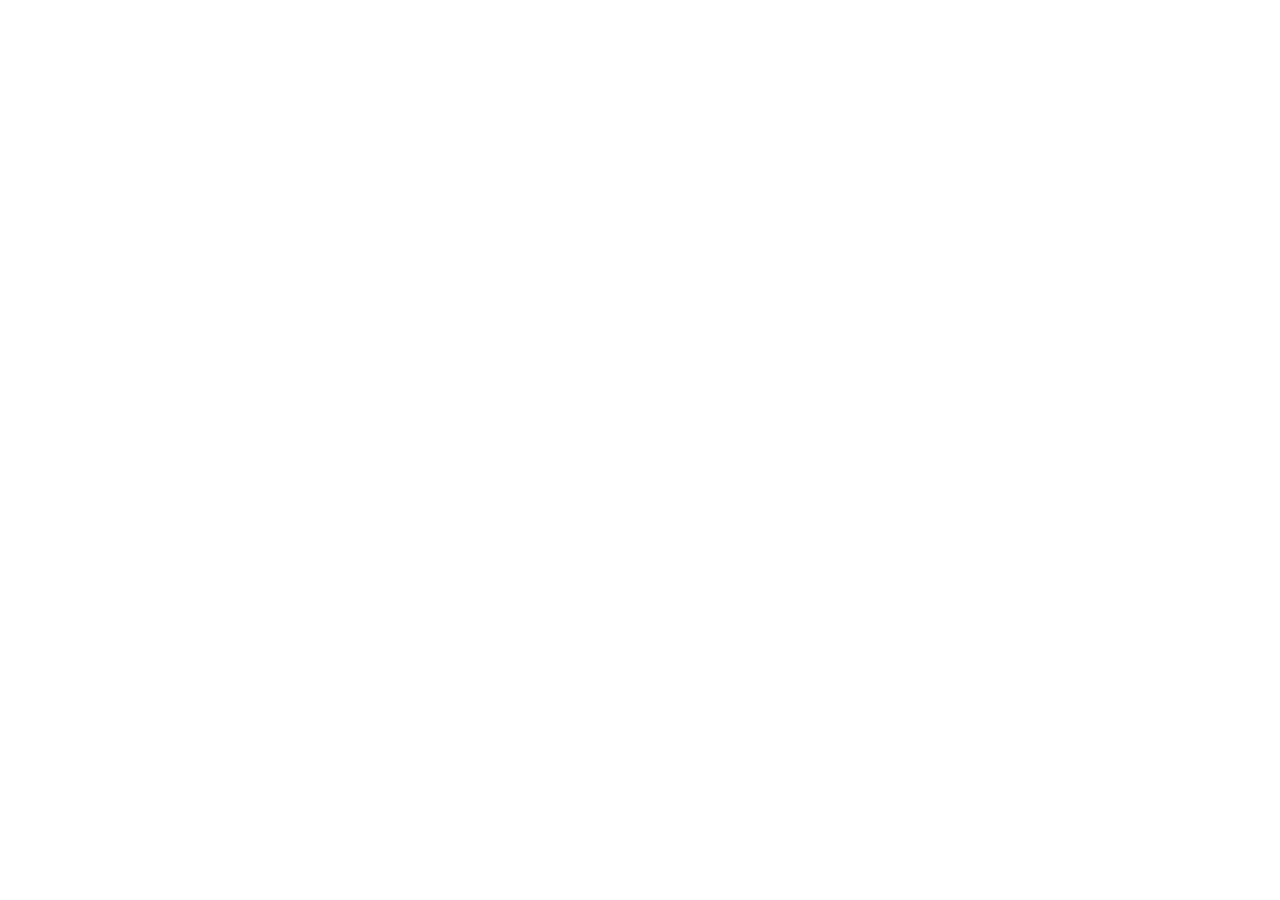
==== ex01/index.html @ 48203875 "ex01" ====
<!DOCTYPE html>
<html lang="en">
<head>
    <meta charset="UTF-8">
    <meta name="viewport" content="width=device-width, initial-scale=1.0">
    <title>Ex01</title>
        <script src="script.js" defer></script>
</head>
<body>
    
</body>
</html>
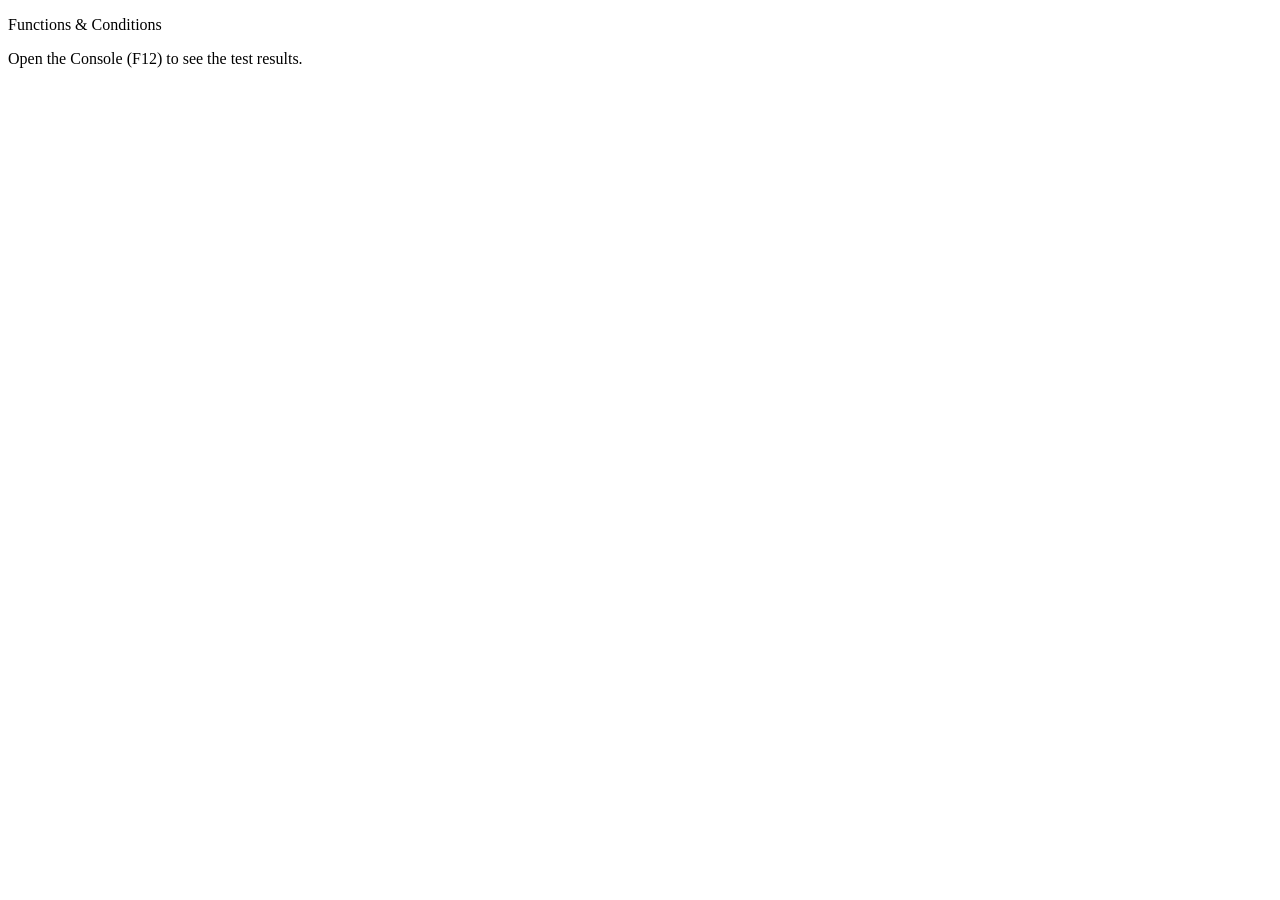
==== commit b7ffd93f: "improve ex01" ====
--- a/ex01/index.html
+++ b/ex01/index.html
@@ -7,6 +7,8 @@
         <script src="script.js" defer></script>
 </head>
 <body>
-    
+    <p>Functions & Conditions</p>
+    <p>Open the Console (F12) to see the test results.</p>
+
 </body>
 </html>
